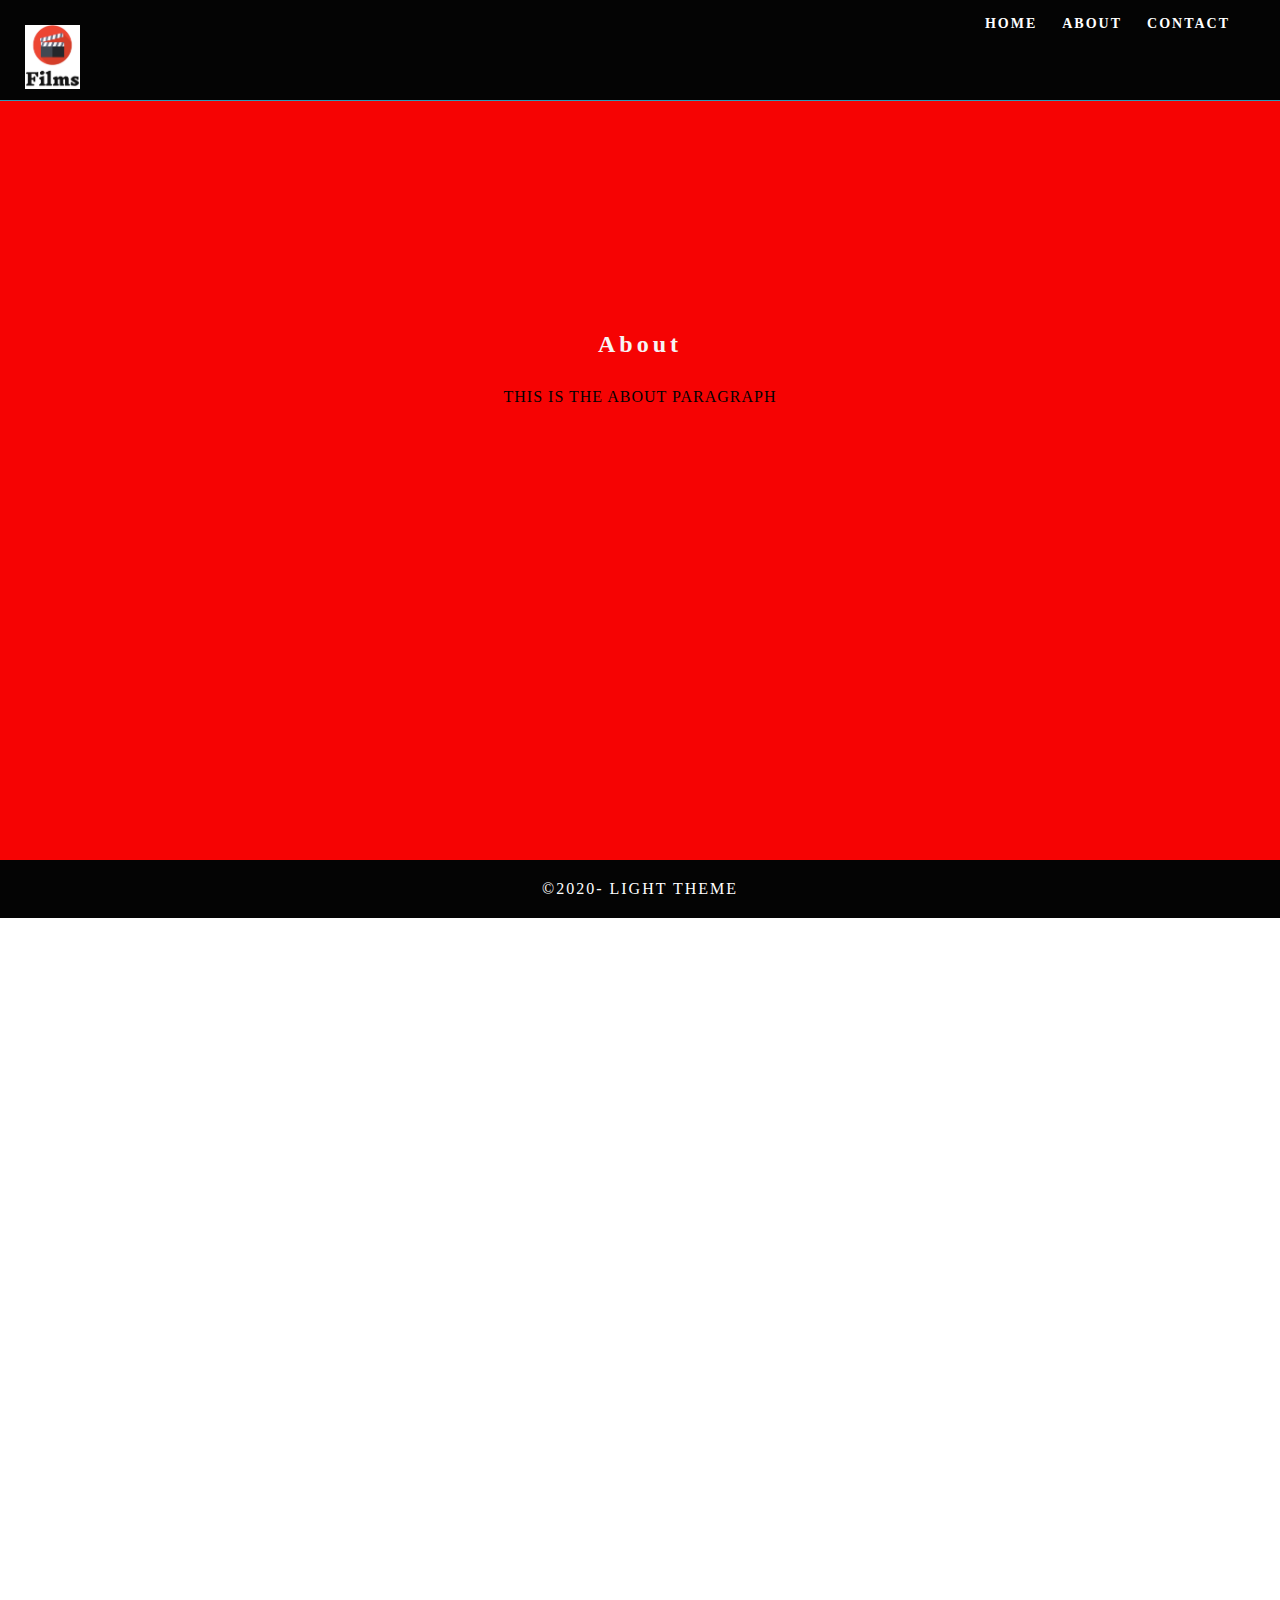
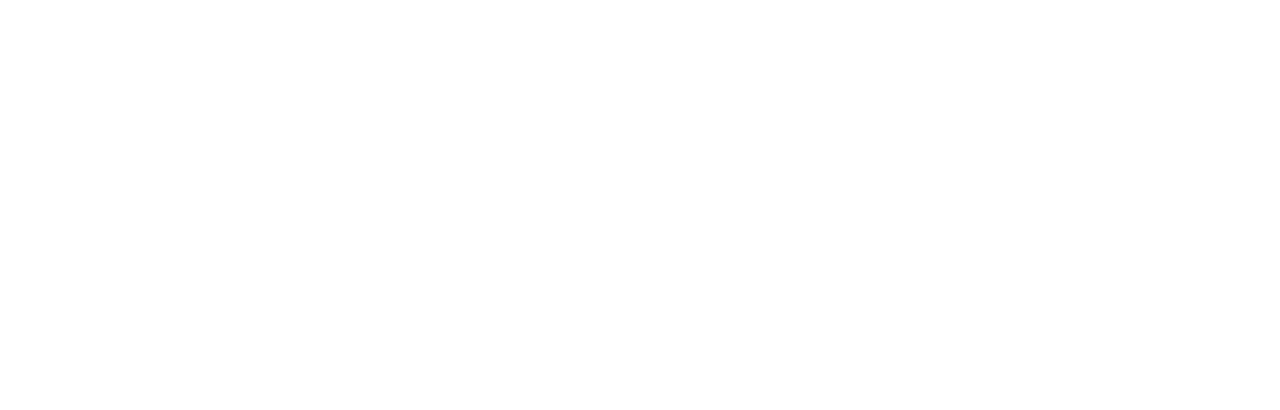
==== About.html @ 78e986c0 "Add files via upload" ====
<!doctype html>
<html lang="en-US">
<head>
<meta charset="UTF-8">
<meta http-equiv="X-UA-Compatible" content="IE=edge">
<meta name="viewport" content="width=device-width, initial-scale=1">
<title>Light Theme</title>
<link href="css/singlePageTemplate.css" rel="stylesheet" type="text/css">
<link href="css file.css" rel="stylesheet" type="text/css">
<!--The following script tag downloads a font from the Adobe Edge Web Fonts server for use within the web page. We recommend that you do not modify it.-->
<script>var __adobewebfontsappname__="dreamweaver"</script>
<script src="http://use.edgefonts.net/source-sans-pro:n2:default.js" type="text/javascript"></script>
<!-- HTML5 shim and Respond.js for IE8 support of HTML5 elements and media queries -->
<!-- WARNING: Respond.js doesn't work if you view the page via file:// -->
<!--[if lt IE 9]>
      <script src="https://oss.maxcdn.com/html5shiv/3.7.2/html5shiv.min.js"></script>
      <script src="https://oss.maxcdn.com/respond/1.4.2/respond.min.js"></script>
    <![endif]-->
</head>
<body>
<!-- Main Container -->
<div class="container"> 
  <!-- Navigation -->
  <header> <a href="">
    <h4 class="logo"><img src="logo.png" width="55" height="64" alt=""/></h4>
    </a>
    <nav>
      <ul>
        <li><a href="Home.html">HOME</a></li>
        <li><a href="About.html">ABOUT</a></li>
        <li> <a href="Contact.html">CONTACT</a></li>
      </ul>
    </nav>
  </header>
  <!-- Hero Section -->
  <section class="hero" id="hero">
    <h2 class="hero_header">About</h2>
    <p class="tagline">This is the About paragraph</p>
    <p class="tagline">&nbsp;</p>
    <p class="tagline">&nbsp;</p>
    <p class="tagline">&nbsp;</p>
    <p class="tagline">&nbsp;</p>
    <p class="tagline">&nbsp;</p>
    <p class="tagline">&nbsp;</p>
    <p>&nbsp;</p>
  </section>
  <!-- About Section --><!-- Footer Section -->
  <section class="footer_banner" id="contact"></section>
<!-- Copyrights Section -->
  <div class="copyright">&copy;2020- <strong>Light Theme</strong></div></div>
<!-- Main Container Ends -->
</body>
</html>
---- css file.css ----
@charset "UTF-8";
/* Body */
body {
	font-family: source-sans-pro;
	background-color: #00;
	margin-top: 0px;
	margin-right: 0px;
	margin-bottom: 0px;
	margin-left: 0px;
	font-style: normal;
	font-weight: 200;
}
/* Container */
.container {
    width: 100%;
    margin-left: auto;
    margin-right: auto;
    height: 2000px;
    background-color: #FFFFFF;
    margin-bottom: 10px;
}
/* Navigation */
header {
    width: 100%;
    height: 5%;
    background-color: #040404;
    border-bottom: 1px solid #2C9AB7;
}
.logo {
    color: #fff;
    font-weight: bold;
    text-align: undefined;
    width: 10%;
    float: left;
    margin-top: 25px;
    margin-left: 25px;
    letter-spacing: 4px;
}
nav {
	float: right;
	width: 50%;
	text-align: right;
	margin-right: 25px;
}
header nav ul {
	list-style: none;
	float: right;
}
nav ul li {
	float: left;
	color: #FFFFFF;
	font-size: 14px;
	text-align: left;
	margin-right: 25px;
	letter-spacing: 2px;
	font-weight: bold;
	transition: all 0.3s linear;
}
ul li a {
	color: #FFFFFF;
	text-decoration: none;
}
ul li:hover a {
	color: #2C9AB7;
}
.hero_header {
    color: #F7F3F4;
    text-align: center;
    margin-top: 30px;
    margin-right: 30px;
    margin-bottom: 30px;
    margin-left: 30px;
    letter-spacing: 4px;
    padding-bottom: 0px;
}
/* Hero Section */
.hero {
    background-color: #F60303;
    padding-top: 200px;
    padding-bottom: 200px;
}
.light {
	font-weight: bold;
	color: #717070;
}
.tagline {
    text-align: center;
    color: #020202;
    margin-top: 4px;
    font-weight: lighter;
    text-transform: uppercase;
    letter-spacing: 1px;
    resize: both;
}
/* About Section */
.text_column {
	width: 29%;
	text-align: justify;
	font-weight: lighter;
	line-height: 25px;
	float: left;
	padding-left: 20px;
	padding-right: 20px;
	color: #A3A3A3;
}
.about {
	padding-left: 25px;
	padding-right: 25px;
	padding-top: 35px;
	display: inline-block;
	background-color: #FFFFFF;
	margin-top: 0px;
}
/* Stats Gallery */
.stats {
	color: #717070;
	margin-bottom: 5px;
}
.gallery {
	clear: both;
	display: inline-block;
	width: 100%;
	background-color: #FFFFFF;
	/* [disabled]min-width: 400px;
*/
	padding-bottom: 35px;
	padding-top: 0px;
	margin-top: -5px;
	margin-bottom: 0px;
}
.thumbnail {
	width: 25%;
	text-align: center;
	float: left;
	margin-top: 35px;
}
.gallery .thumbnail h4 {
	margin-top: 5px;
	margin-right: 5px;
	margin-bottom: 5px;
	margin-left: 5px;
	color: #52BAD5;
}
.gallery .thumbnail p {
	margin-top: 0px;
	margin-right: 0px;
	margin-bottom: 0px;
	margin-left: 0px;
	color: #A3A3A3;
}
/* Parallax Section */
.banner {
	background-color: #2D9AB7;
	background-image: url(../images/parallax.png);
	height: 400px;
	background-attachment: fixed;
	background-size: cover;
	background-repeat: no-repeat;
}
.parallax {
	color: #FFFFFF;
	text-align: right;
	padding-right: 100px;
	padding-top: 110px;
	letter-spacing: 2px;
	margin-top: 0px;
}
.parallax_description {
	color: #FFFFFF;
	text-align: right;
	padding-right: 100px;
	width: 30%;
	float: right;
	font-weight: lighter;
	line-height: 23px;
	margin-top: 0px;
	margin-right: 0px;
	margin-bottom: 0px;
	margin-left: 0px;
}
/* More info */
footer {
	background-color: #FFFFFF;
	padding-bottom: 35px;
}
.footer_column {
	width: 50%;
	text-align: center;
	padding-top: 30px;
	float: left;
}
footer .footer_column h3 {
	color: #B3B3B3;
	text-align: center;
}
footer .footer_column p {
	color: #717070;
	background-color: #FFFFFF;
}
.cards {
	width: 100%;
	height: auto;
	max-width: 400px;
	max-height: 200px;
}
footer .footer_column p {
	padding-left: 30px;
	padding-right: 30px;
	text-align: justify;
	line-height: 25px;
	font-weight: lighter;
	margin-left: 20px;
	margin-right: 20px;
}
.button {
	width: 200px;
	margin-top: 40px;
	margin-right: auto;
	margin-bottom: auto;
	margin-left: auto;
	padding-top: 20px;
	padding-right: 10px;
	padding-bottom: 20px;
	padding-left: 10px;
	text-align: center;
	vertical-align: middle;
	border-radius: 0px;
	text-transform: uppercase;
	font-weight: bold;
	letter-spacing: 2px;
	border: 3px solid #FFFFFF;
	color: #FFFFFF;
	transition: all 0.3s linear;
}
.button:hover {
	background-color: #FEFEFE;
	color: #C4C4C4;
	cursor: pointer;
}
.copyright {
    text-align: center;
    padding-top: 20px;
    padding-bottom: 20px;
    background-color: #040404;
    color: #FFFFFF;
    text-transform: uppercase;
    font-weight: lighter;
    letter-spacing: 2px;
    border-top-width: 2px;
}
.footer_banner {
    background-color: #B3B3B3;
    margin-bottom: 0px;
    background-image: url(../images/pattern.png);
    background-repeat: repeat;
}
footer {
	display: inline-block;
}
.hidden {
	display: none;
}

/* Mobile */
@media (max-width: 320px) {
.logo {
	width: 100%;
	text-align: center;
	margin-top: 13px;
	margin-right: 0px;
	margin-bottom: 0px;
	margin-left: 0px;
}
.container header nav {
	margin-top: 0px;
	margin-right: 0px;
	margin-bottom: 0px;
	margin-left: 0px;
	width: 100%;
	float: none;
	display: none;
}
header nav ul {
}
nav ul li {
	margin-top: 0px;
	margin-right: 0px;
	margin-bottom: 0px;
	margin-left: 0px;
	width: 100%;
	text-align: center;
}
.text_column {
	width: 100%;
	text-align: justify;
	padding-top: 0px;
	padding-right: 0px;
	padding-bottom: 0px;
	padding-left: 0px;
}
.thumbnail {
	width: 100%;
}
.footer_column {
	width: 100%;
	margin-top: 0px;
}
.parallax {
	text-align: center;
	margin-top: 0px;
	margin-right: 0px;
	margin-bottom: 0px;
	margin-left: 0px;
	padding-top: 40%;
	padding-right: 0px;
	padding-bottom: 0px;
	padding-left: 0px;
	width: 100%;
	font-size: 18px;
}
.parallax_description {
	padding-top: 0px;
	padding-right: 0px;
	padding-bottom: 0px;
	padding-left: 0px;
	width: 90%;
	margin-top: 25px;
	margin-right: 0px;
	margin-bottom: 0px;
	margin-left: 12px;
	float: none;
	text-align: center;
}
.banner {
	background-color: #2D9AB7;
	background-image: none;
}
.tagline {
	margin-top: 20px;
	line-height: 22px;
}
.hero_header {
	padding-left: 10px;
	padding-right: 10px;
	line-height: 22px;
	text-align: center;
}
}

/* Small Tablets */
@media (min-width: 321px)and (max-width: 767px) {
.logo {
	width: 100%;
	text-align: center;
	margin-top: 13px;
	margin-right: 0px;
	margin-bottom: 0px;
	margin-left: 0px;
	color: #043745;
}
.container header nav {
	margin-top: 0px;
	margin-right: 0px;
	margin-bottom: 0px;
	margin-left: 0px;
	width: 100%;
	float: none;
	overflow: auto;
	display: inline-block;
	background: #52bad5;
}
header nav ul {
	padding: 0px;
	float: none;
}
nav ul li {
	margin-top: 0px;
	margin-right: 0px;
	margin-bottom: 0px;
	margin-left: 0px;
	width: 100%;
	text-align: center;
	padding-top: 8px;
	padding-bottom: 8px;
}
.text_column {
	width: 100%;
	text-align: left;
	padding-top: 0px;
	padding-right: 0px;
	padding-bottom: 0px;
	padding-left: 0px;
}
.thumbnail {
	width: 100%;
}
.footer_column {
	width: 100%;
	margin-top: 0px;
}
.parallax {
	text-align: center;
	margin-top: 0px;
	margin-right: 0px;
	margin-bottom: 0px;
	margin-left: 0px;
	padding-top: 40%;
	padding-right: 0px;
	padding-bottom: 0px;
	padding-left: 0px;
	width: 100%;
	font-size: 18px;
}
.parallax_description {
	padding-top: 0px;
	padding-right: 0px;
	padding-bottom: 0px;
	padding-left: 0px;
	margin-top: 30%;
	margin-right: 0px;
	margin-bottom: 0px;
	margin-left: 0px;
	float: none;
	width: 100%;
	text-align: center;
}
.thumbnail {
	width: 50%;
}
.parallax {
	margin-top: 0px;
	margin-right: 0px;
	margin-bottom: 0px;
	margin-left: 0px;
	padding-right: 0px;
	padding-bottom: 0px;
	padding-left: 0px;
	padding-top: 20%;
}
.parallax_description {
	margin-top: 0px;
	margin-right: 0px;
	margin-bottom: 0px;
	margin-left: 0px;
	width: 100%;
	padding-top: 30px;
}
.banner {
	padding-left: 20px;
	padding-right: 20px;
}
.footer_column {
	width: 100%;
}
}

/* Small Desktops */
@media (min-width: 768px) and (max-width: 1096px) {
.text_column {
	width: 100%;
}
.thumbnail {
	width: 50%;
}
.text_column {
	width: 100%;
	margin-top: 0px;
	margin-right: 0px;
	margin-bottom: 0px;
	margin-left: 0px;
	padding-top: 0px;
	padding-right: 0px;
	padding-bottom: 0px;
	padding-left: 0px;
}
.banner {
	margin-top: 0px;
	padding-top: 0px;
}
}
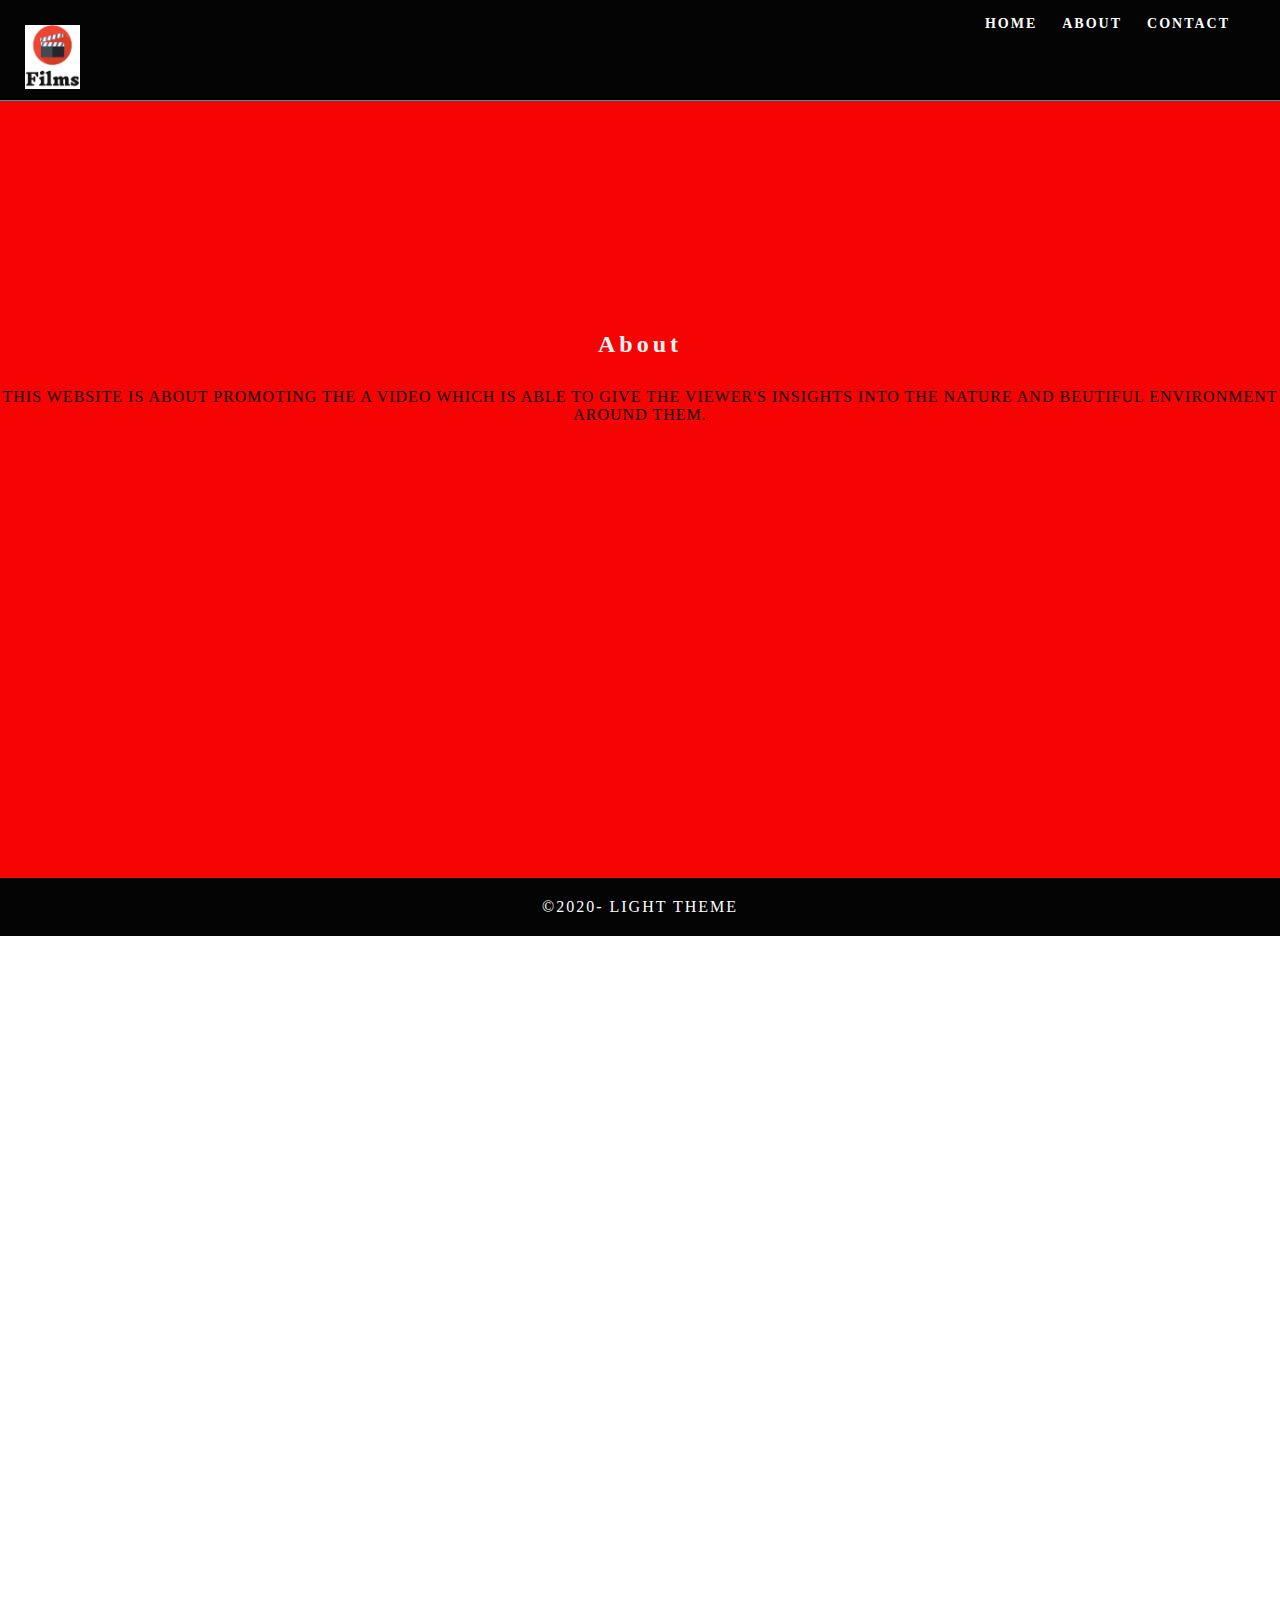
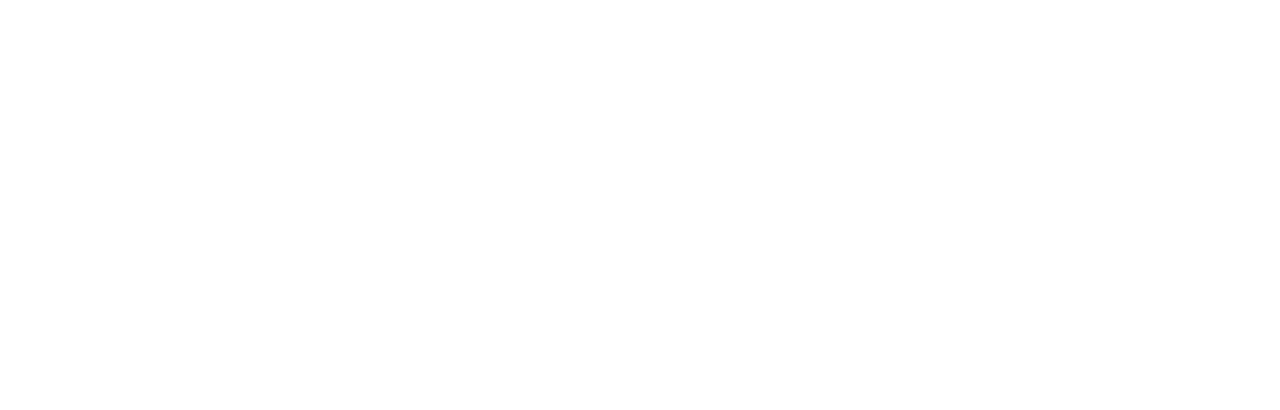
==== commit 73135fa0: "Update About.html" ====
--- a/About.html
+++ b/About.html
@@ -26,7 +26,7 @@
     </a>
     <nav>
       <ul>
-        <li><a href="Home.html">HOME</a></li>
+        <li><a href="index.html">HOME</a></li>
         <li><a href="About.html">ABOUT</a></li>
         <li> <a href="Contact.html">CONTACT</a></li>
       </ul>
@@ -35,7 +35,7 @@
   <!-- Hero Section -->
   <section class="hero" id="hero">
     <h2 class="hero_header">About</h2>
-    <p class="tagline">This is the About paragraph</p>
+    <p class="tagline">This website is about promoting the a video which is able to give the viewer's insights into the nature and beutiful environment around them.</p>
     <p class="tagline">&nbsp;</p>
     <p class="tagline">&nbsp;</p>
     <p class="tagline">&nbsp;</p>
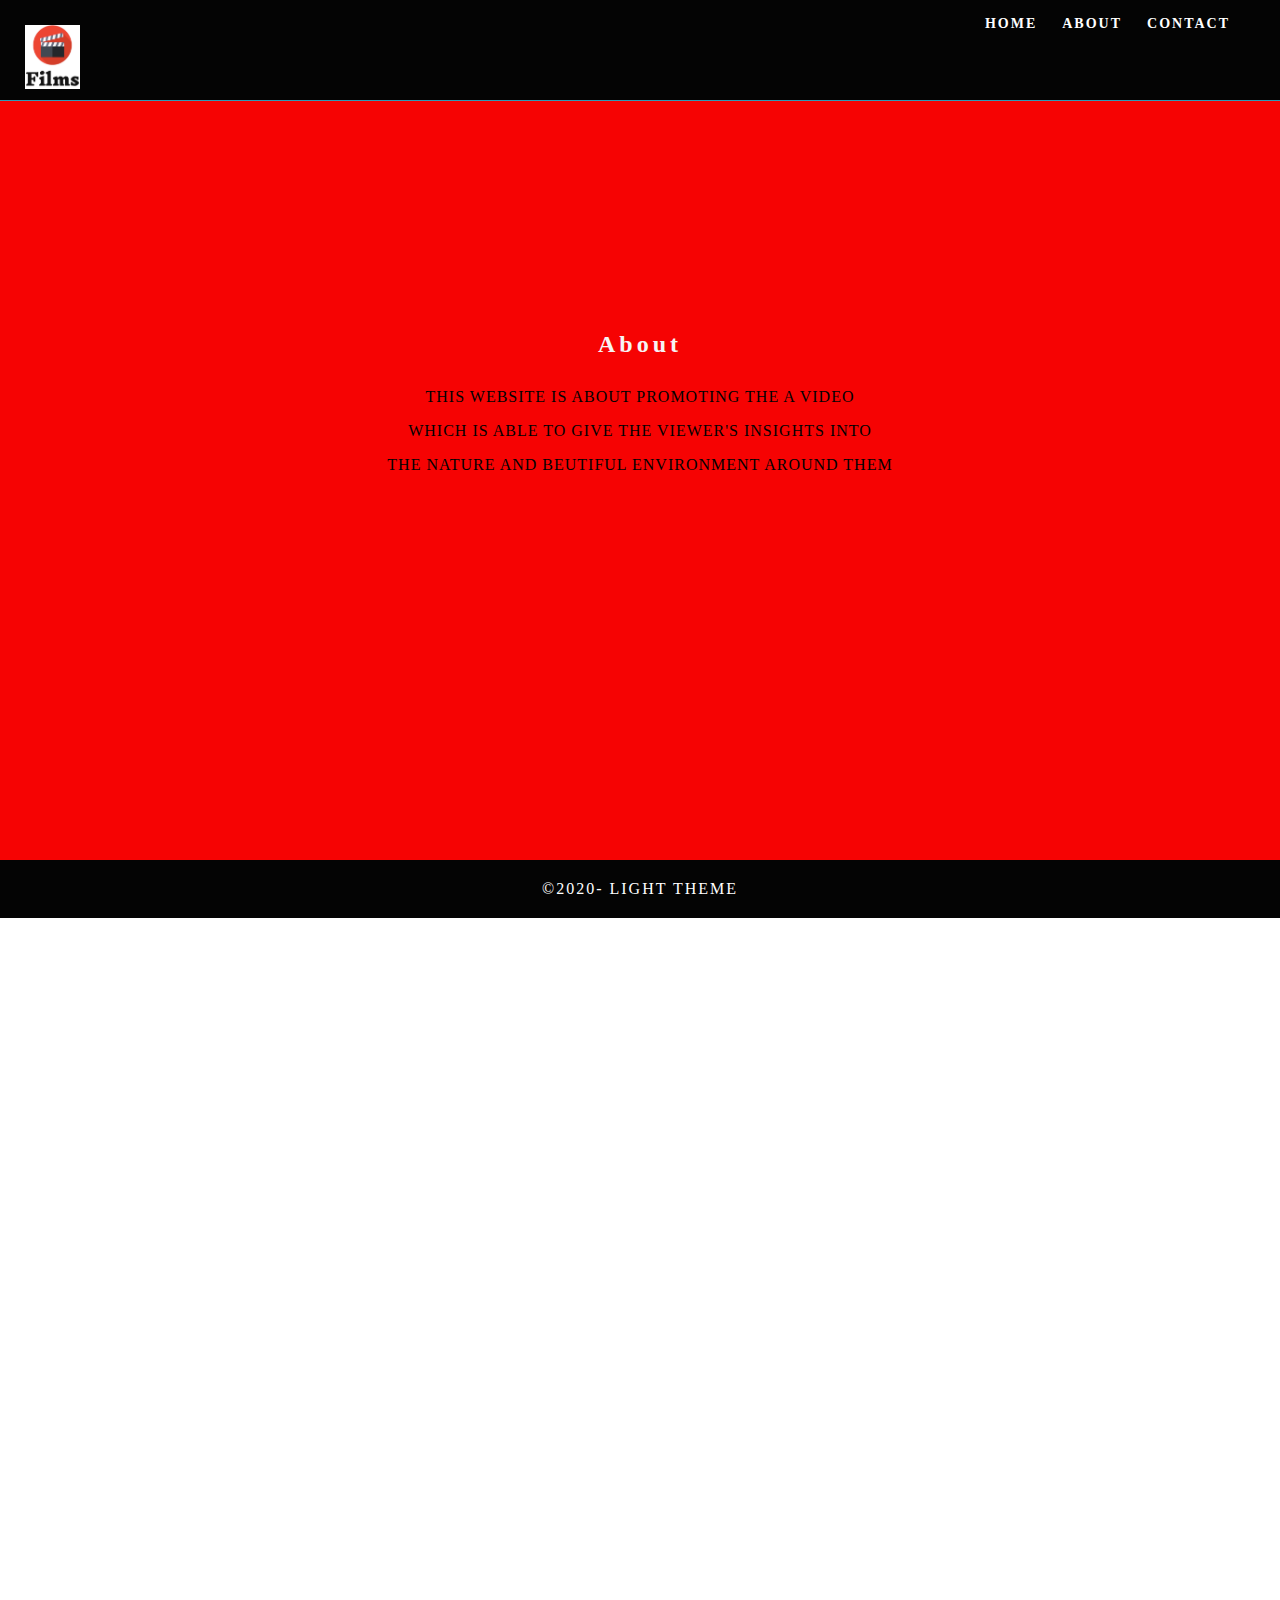
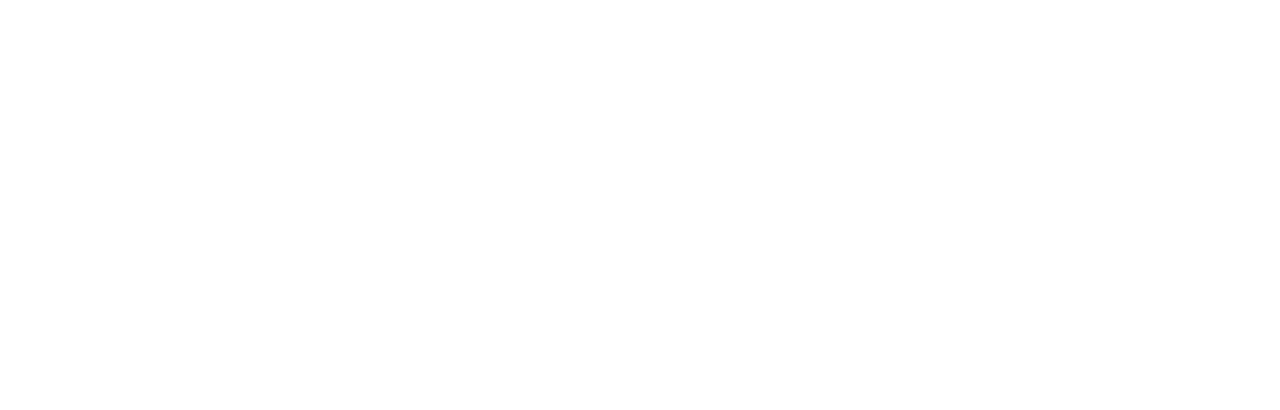
==== commit bc12d86a: "Update About.html" ====
--- a/About.html
+++ b/About.html
@@ -35,9 +35,9 @@
   <!-- Hero Section -->
   <section class="hero" id="hero">
     <h2 class="hero_header">About</h2>
-    <p class="tagline">This website is about promoting the a video which is able to give the viewer's insights into the nature and beutiful environment around them.</p>
-    <p class="tagline">&nbsp;</p>
-    <p class="tagline">&nbsp;</p>
+    <p class="tagline"> This website is about promoting the a video </p>
+    <p class="tagline">which is able to give the viewer's insights into</p>
+    <p class="tagline">the nature and beutiful environment around them</p>
     <p class="tagline">&nbsp;</p>
     <p class="tagline">&nbsp;</p>
     <p class="tagline">&nbsp;</p>
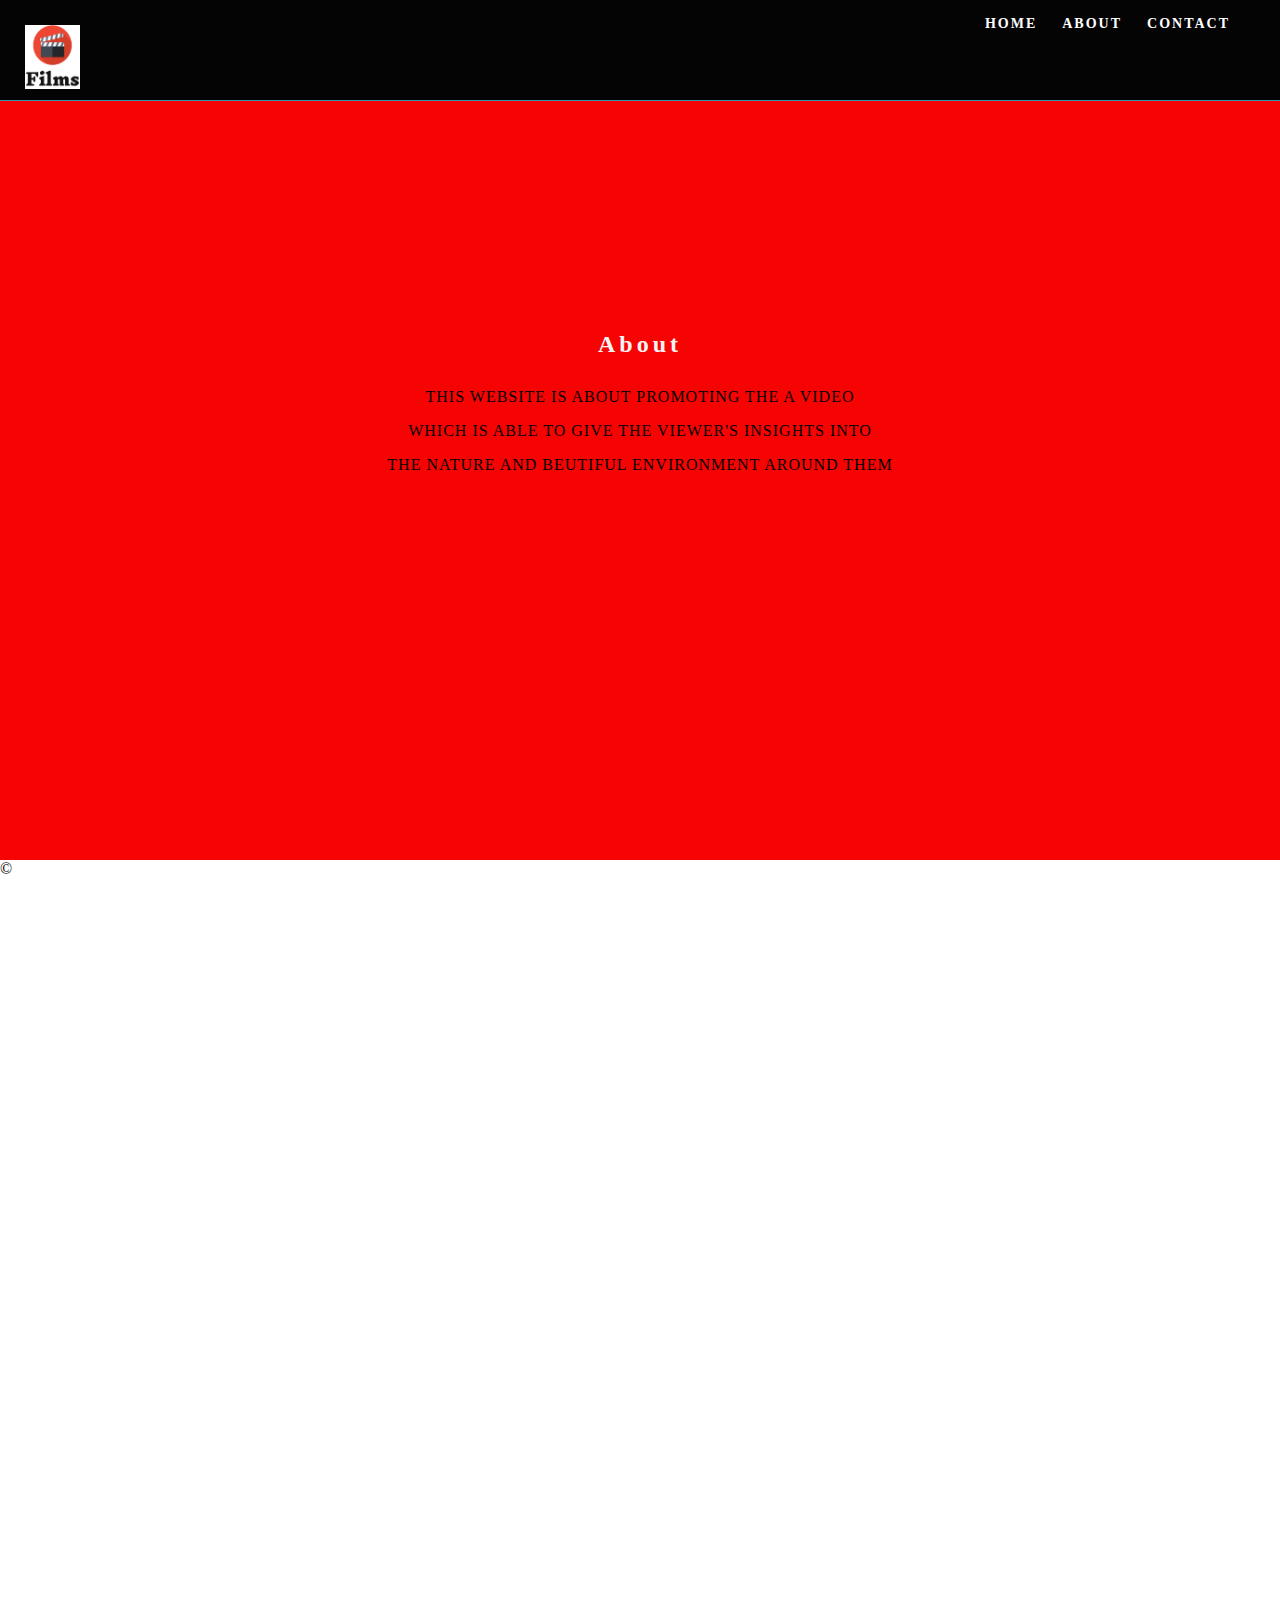
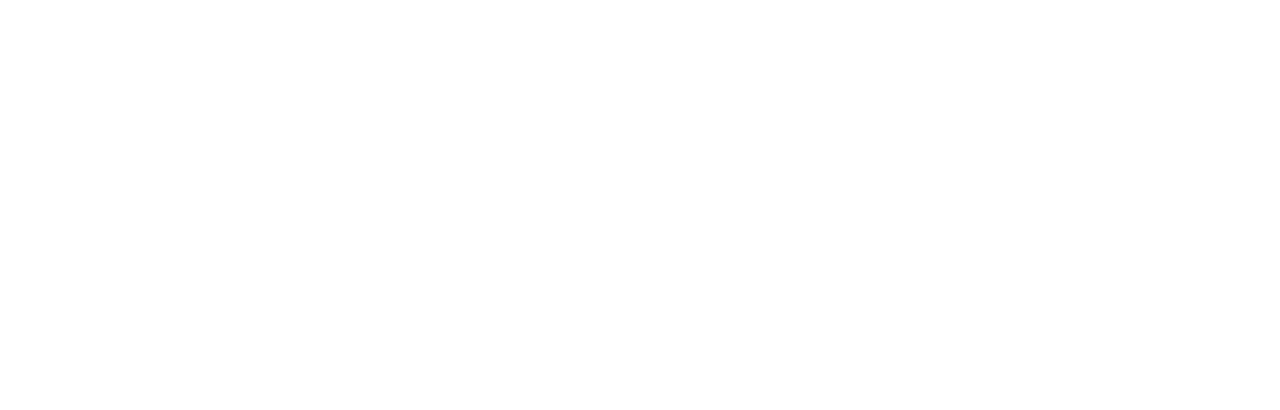
==== commit ced38672: "Update About.html" ====
--- a/About.html
+++ b/About.html
@@ -47,7 +47,7 @@
   <!-- About Section --><!-- Footer Section -->
   <section class="footer_banner" id="contact"></section>
 <!-- Copyrights Section -->
-  <div class="copyright">&copy;2020- <strong>Light Theme</strong></div></div>
+  <div class=>&copy; <strong></strong></div></div>
 <!-- Main Container Ends -->
 </body>
 </html>
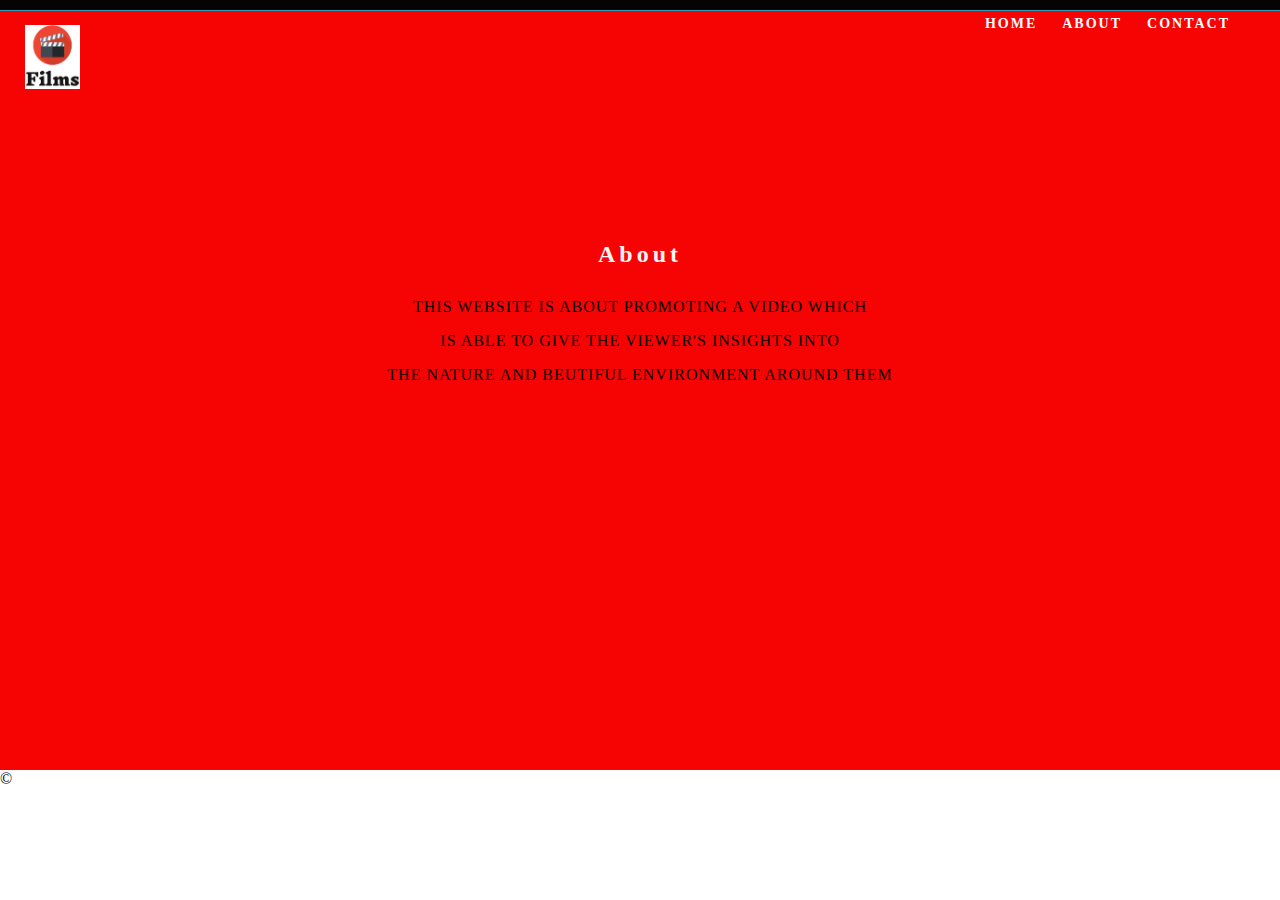
==== commit 1fa90ef5: "Update About.html" ====
--- a/About.html
+++ b/About.html
@@ -35,8 +35,8 @@
   <!-- Hero Section -->
   <section class="hero" id="hero">
     <h2 class="hero_header">About</h2>
-    <p class="tagline"> This website is about promoting the a video </p>
-    <p class="tagline">which is able to give the viewer's insights into</p>
+    <p class="tagline"> This website is about promoting a video which </p>
+    <p class="tagline"> is able to give the viewer's insights into</p>
     <p class="tagline">the nature and beutiful environment around them</p>
     <p class="tagline">&nbsp;</p>
     <p class="tagline">&nbsp;</p>
--- a/css file.css
+++ b/css file.css
@@ -15,7 +15,7 @@
     width: 100%;
     margin-left: auto;
     margin-right: auto;
-    height: 2000px;
+    height: 200px;
     background-color: #FFFFFF;
     margin-bottom: 10px;
 }
